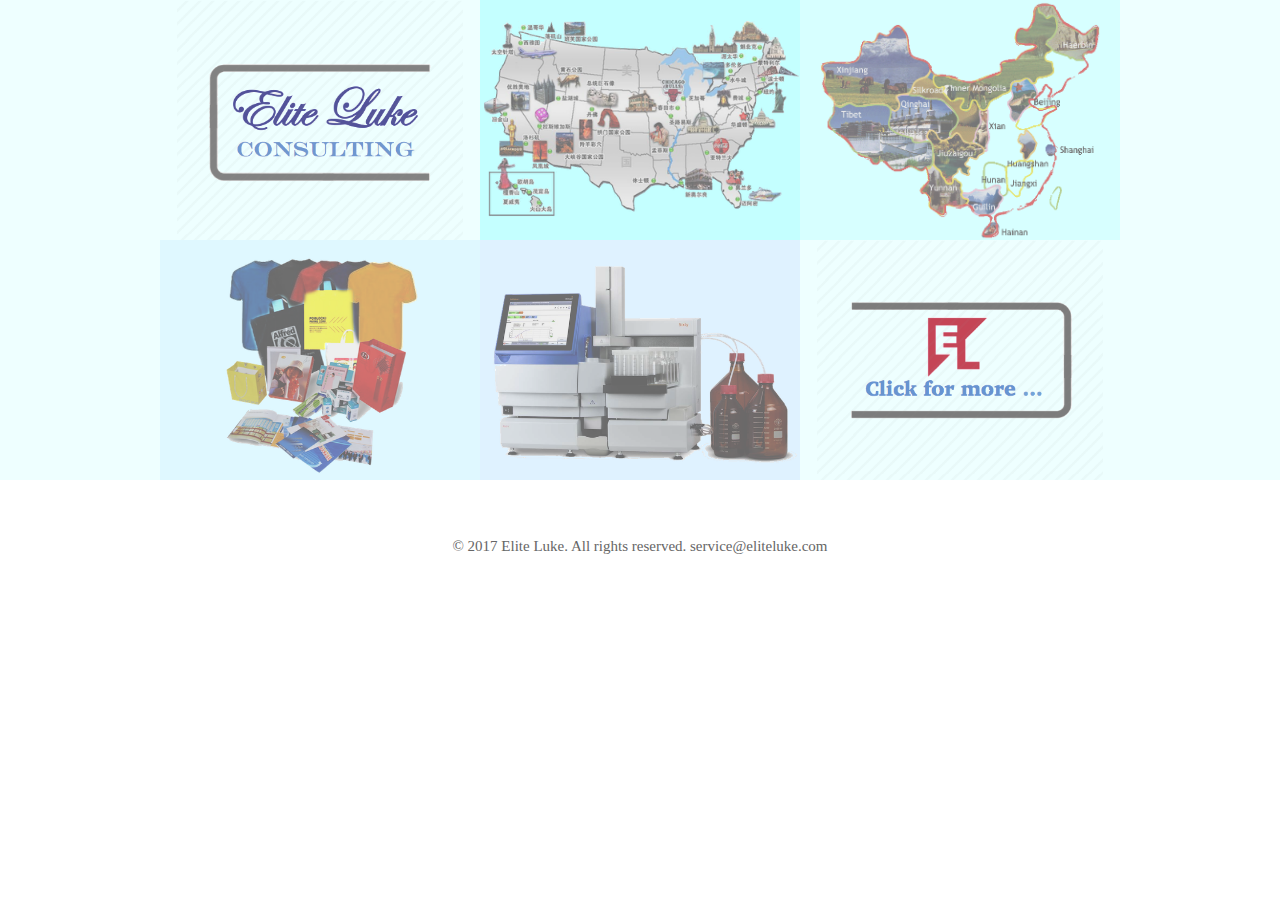
==== index.html @ 771d005a "Index page" ====
<html lang="en">
<head>
	<meta http-equiv="Content-Type" content="text/html; charset=utf-8">
	<meta name="viewport" content="width=device-width, initial-scale=1.0, maximum-scale=1.0, user-scalable=0">
	<link rel="icon" type="image/png" href="./favicon.png">
	<link rel="stylesheet" type="text/css" href="./style.css">
	<title>Elite Luke</title>
</head>
<body>
	<div id="header">

	</div>
	<div id="main">
		<div class="container">
			<div class="panel" id="panel-1">
				<img src="./images/elite.png" />
				<div class="popup">
					<p>Welcome to Elite Luke Consulting.</p>
				</div>
			</div>
			<div class="panel" id="panel-2">
				<img src="./images/in-usa.png" />
				<div class="popup">
					<p>Tourism in the United States.</p>
				</div>
			</div>
			<div class="panel" id="panel-3">
				<img src="./images/in-china.png" />
				<div class="popup">
					<p>Tourism in China.</p>
				</div>
			</div>
			<div class="panel" id="panel-4">
				<img src="./images/package.png" />
				<div class="popup">
					<p>Packaging and printing service.</p>
				</div>
			</div>
			<div class="panel" id="panel-5">
				<img src="./images/medical.png" />
				<div class="popup">
					<p>Biomedical research devices.</p>
				</div>
			</div>
			<div class="panel" id="panel-6">
				<img src="./images/luke.png" />
				<div class="popup">
					<p>Guestbook <br/> About...</p>
				</div>
			</div>
		</div>
	</div>
	<div id="footer">
		<div class="container">
			<p>&copy; 2017 Elite Luke. All rights reserved. service@eliteluke.com</p>
		</div>
	</div>
</body>
</html>
---- style.css ----
body {
	margin: 0;
	background: #fff;
	text-align: center; /* Necessary for IE 6,7,8 */
	font-family: 'Times New Roman', Times, serif;
	font-size: 16px;
}

*, *:before, *:after {
	-webkit-box-sizing: border-box; 
	-moz-box-sizing: border-box; 
	box-sizing: border-box;
}

.container {
	max-width: 960px;
	margin: 0 auto;
}

#header {
	height: 0;
}

#main {
	background-color: #eff;
}

#main .container {
	font-size: 0; /* remove white space between inline-block */
}

#panel-1, #panel-6 {
	background-color: #eff;
}

#panel-2 {
	background-color: #c4ffff;
}

#panel-3 {
	background-color: #d7ffff;
}

#panel-4 {
	background-color: #dff8ff;
	
}

#panel-5 {
	background-color: #dff2ff;
}

.panel {
	width: 320px;
	height: 240px;
	display: inline-block;	/* floating */
	vertical-align: middle; /* in a line */
	position: relative; /* for overlay text */
}

/* for vertical middle */
.panel::before {
	content: " ";
	height: 100%;
	width: 0;
	display: inline-block;
	vertical-align: middle;
}

.panel img {
	max-width: 100%;
	max-height: 100%;
	display: inline-block;
	vertical-align: middle;
}

.panel:hover img {
	filter: blur(4px); /* blur image on hover */
}

.popup {
	position: absolute;
	left: 0;
	top: 0;
	width: 100%;
	height: 100%;
}

.popup:before {
	content: " ";
	position: absolute;
	left: 50%;
	top: 0;
	width: 0;
	height: 100%;
	border: 1px solid #088;
	border-left: none;
	border-right: none;
	transition: all 0.3s;
}

.panel:hover .popup:before {
	width: 100%;
	left: 0;
}

.popup:after {
	content: " ";
	position: absolute;
	left: 0;
	top: 50%;
	width: 100%;
	height: 0;
	border: 1px solid #088;
	border-top: none;
	border-bottom: none;
	transition: all 0.3s;
}

.panel:hover .popup:after {
	height: 100%;
	top: 0;
}

.popup p {
	visibility: hidden; /* visible on hover */
}

.panel:hover .popup p {
	visibility: visible;
	color: #088;
	font-size: 18px;
	line-height: 150%;
}

#footer {
	height: 80px;
}

#footer .container {
	height: 100%;
	position: relative;
}

#footer p {
	position:absolute;
	margin:auto;
	left: 0;
	right: 0;
	bottom: 5px;
	color: #666;
	font-size: 15px;
}
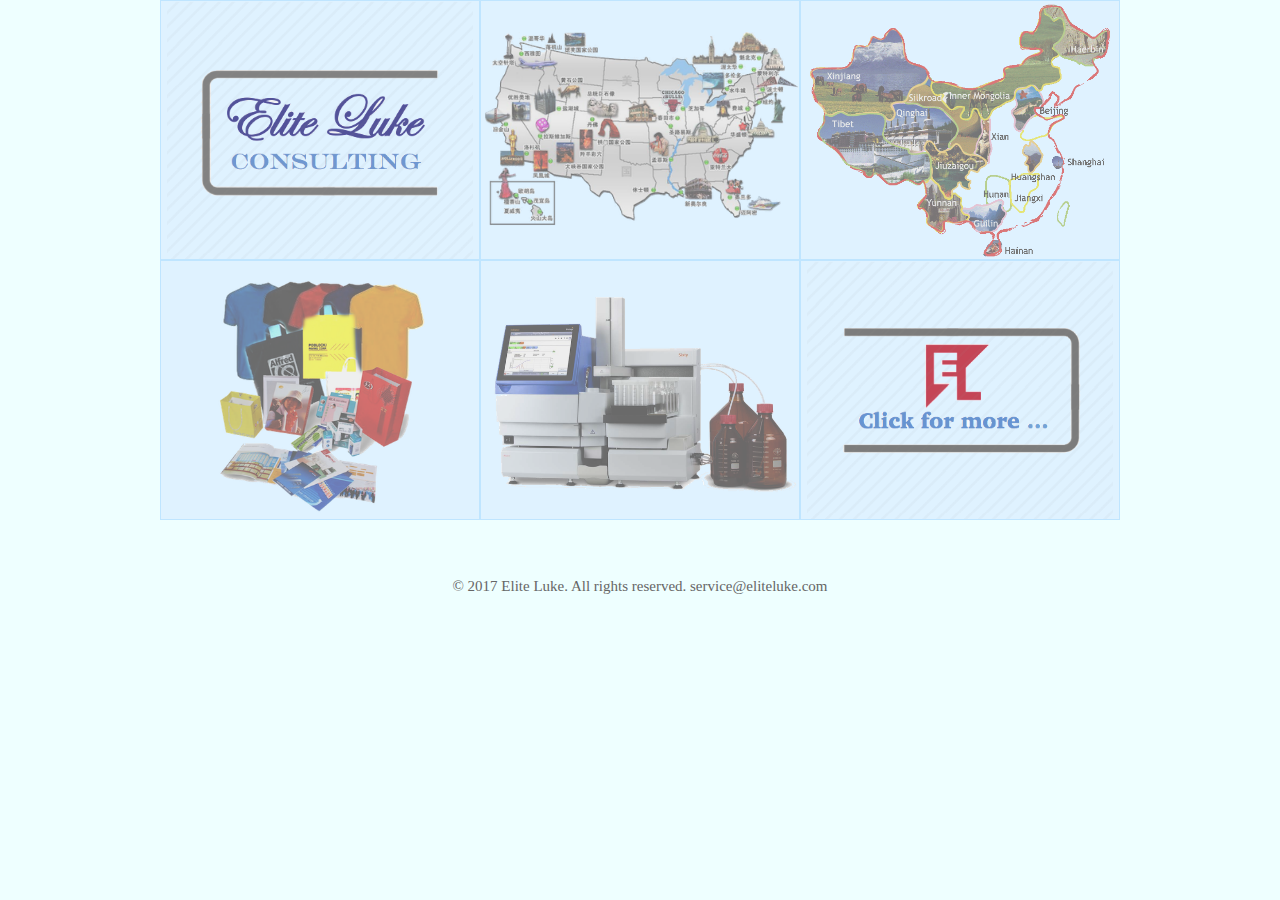
==== commit 791d6fe1: "color scheme" ====
--- a/index.html
+++ b/index.html
@@ -2,51 +2,53 @@
 <head>
 	<meta http-equiv="Content-Type" content="text/html; charset=utf-8">
 	<meta name="viewport" content="width=device-width, initial-scale=1.0, maximum-scale=1.0, user-scalable=0">
-	<link rel="icon" type="image/png" href="./favicon.png">
+	<link rel="icon" type="image/png" href="/favicon.png">
 	<link rel="stylesheet" type="text/css" href="./style.css">
 	<title>Elite Luke</title>
 </head>
 <body>
-	<div id="header">
-
-	</div>
-	<div id="main">
+	<div id="showcase">
 		<div class="container">
 			<div class="panel" id="panel-1">
 				<img src="./images/elite.png" />
 				<div class="popup">
-					<p>Welcome to Elite Luke Consulting.</p>
+					<p>您的满意是我们服务的宗旨!<br/>[Welcome to Elite Luke Consulting]</p>
 				</div>
 			</div>
 			<div class="panel" id="panel-2">
 				<img src="./images/in-usa.png" />
+				<a href="./usa">
 				<div class="popup">
-					<p>Tourism in the United States.</p>
-				</div>
+					<p>北美旅游<br/>[Travel and Tourism in U.S.A.]</p>
+				</div></a>
 			</div>
 			<div class="panel" id="panel-3">
 				<img src="./images/in-china.png" />
+				<a href="./china">
 				<div class="popup">
-					<p>Tourism in China.</p>
-				</div>
+					<p>中国旅游<br/>[Travel and Tourism in China]</p>
+				</div></a>
 			</div>
 			<div class="panel" id="panel-4">
-				<img src="./images/package.png" />
+				<img src="./images/packaging.png" />
+				<a href="./packaging">
 				<div class="popup">
-					<p>Packaging and printing service.</p>
-				</div>
+					<p>包装和打印<br/>[Packaging Design and Printing]</p>
+				</div></a>
 			</div>
 			<div class="panel" id="panel-5">
 				<img src="./images/medical.png" />
+				<a href="./medical">
 				<div class="popup">
-					<p>Biomedical research devices.</p>
-				</div>
+					<p>医疗设备<br/>[Medical Equipment and Supplies]</p>
+				</div></a>
 			</div>
 			<div class="panel" id="panel-6">
 				<img src="./images/luke.png" />
+				<a href="./about">
 				<div class="popup">
-					<p>Guestbook <br/> About...</p>
-				</div>
+					<p>欢迎联系<br/>[Contact and Learn More...]</p>
+				</div></a>
 			</div>
 		</div>
 	</div>
--- a/style.css
+++ b/style.css
@@ -1,49 +1,38 @@
 body {
 	margin: 0;
-	background: #fff;
+	background: #eff;
 	text-align: center; /* Necessary for IE 6,7,8 */
 	font-family: 'Times New Roman', Times, serif;
 	font-size: 16px;
 }
 
-*, *:before, *:after {
-	-webkit-box-sizing: border-box; 
-	-moz-box-sizing: border-box; 
-	box-sizing: border-box;
-}
-
 .container {
-	max-width: 960px;
+	max-width: 960px; /* content width */
 	margin: 0 auto;
 }
 
-#header {
-	height: 0;
-}
-
-#main {
+#showcase {
 	background-color: #eff;
 }
 
-#main .container {
+#showcase .container {
 	font-size: 0; /* remove white space between inline-block */
 }
 
 #panel-1, #panel-6 {
-	background-color: #eff;
+	background-color: #dff2ff;
 }
 
 #panel-2 {
-	background-color: #c4ffff;
+	background-color: #dff2ff;
 }
 
 #panel-3 {
-	background-color: #d7ffff;
+	background-color: #dff2ff;
 }
 
 #panel-4 {
-	background-color: #dff8ff;
-	
+	background-color: #dff2ff;
 }
 
 #panel-5 {
@@ -52,13 +41,15 @@
 
 .panel {
 	width: 320px;
-	height: 240px;
+	height: 260px;
 	display: inline-block;	/* floating */
 	vertical-align: middle; /* in a line */
 	position: relative; /* for overlay text */
+	border: 1px solid #bfe5ff;
+	box-sizing: border-box;
 }
 
-/* for vertical middle */
+/* for vertical middle alignment */
 .panel::before {
 	content: " ";
 	height: 100%;
@@ -75,7 +66,9 @@
 }
 
 .panel:hover img {
-	filter: blur(4px); /* blur image on hover */
+	/*filter: blur(4px); /* blur image on hover */
+	max-height: 75%;
+	vertical-align: bottom;
 }
 
 .popup {
@@ -84,6 +77,7 @@
 	top: 0;
 	width: 100%;
 	height: 100%;
+	box-sizing: border-box;
 }
 
 .popup:before {
@@ -93,10 +87,11 @@
 	top: 0;
 	width: 0;
 	height: 100%;
-	border: 1px solid #088;
+	border: 2px solid #9fd8ff;
 	border-left: none;
 	border-right: none;
 	transition: all 0.3s;
+	box-sizing: border-box;
 }
 
 .panel:hover .popup:before {
@@ -111,10 +106,11 @@
 	top: 50%;
 	width: 100%;
 	height: 0;
-	border: 1px solid #088;
+	border: 2px solid #9fd8ff;
 	border-top: none;
 	border-bottom: none;
 	transition: all 0.3s;
+	box-sizing: border-box;
 }
 
 .panel:hover .popup:after {
@@ -123,14 +119,13 @@
 }
 
 .popup p {
+	color: #005f9f;
+	font-size: 16px;
 	visibility: hidden; /* visible on hover */
 }
 
 .panel:hover .popup p {
 	visibility: visible;
-	color: #088;
-	font-size: 18px;
-	line-height: 150%;
 }
 
 #footer {
@@ -150,4 +145,31 @@
 	bottom: 5px;
 	color: #666;
 	font-size: 15px;
-}+}
+
+#header {
+	height: 40px;
+	border-bottom: 1px solid #666;
+}
+
+#header h1 {
+	margin: 0;
+	padding: 0;
+	float: left;
+}
+
+#header ul {
+	list-style: none;
+	margin: 15px;
+	padding: 0;
+	float: right;
+}
+
+#header li {
+	float: left;
+	margin: 0 5px; 
+}
+
+#main p, #main ul, #main ol {
+	text-align: left;
+}
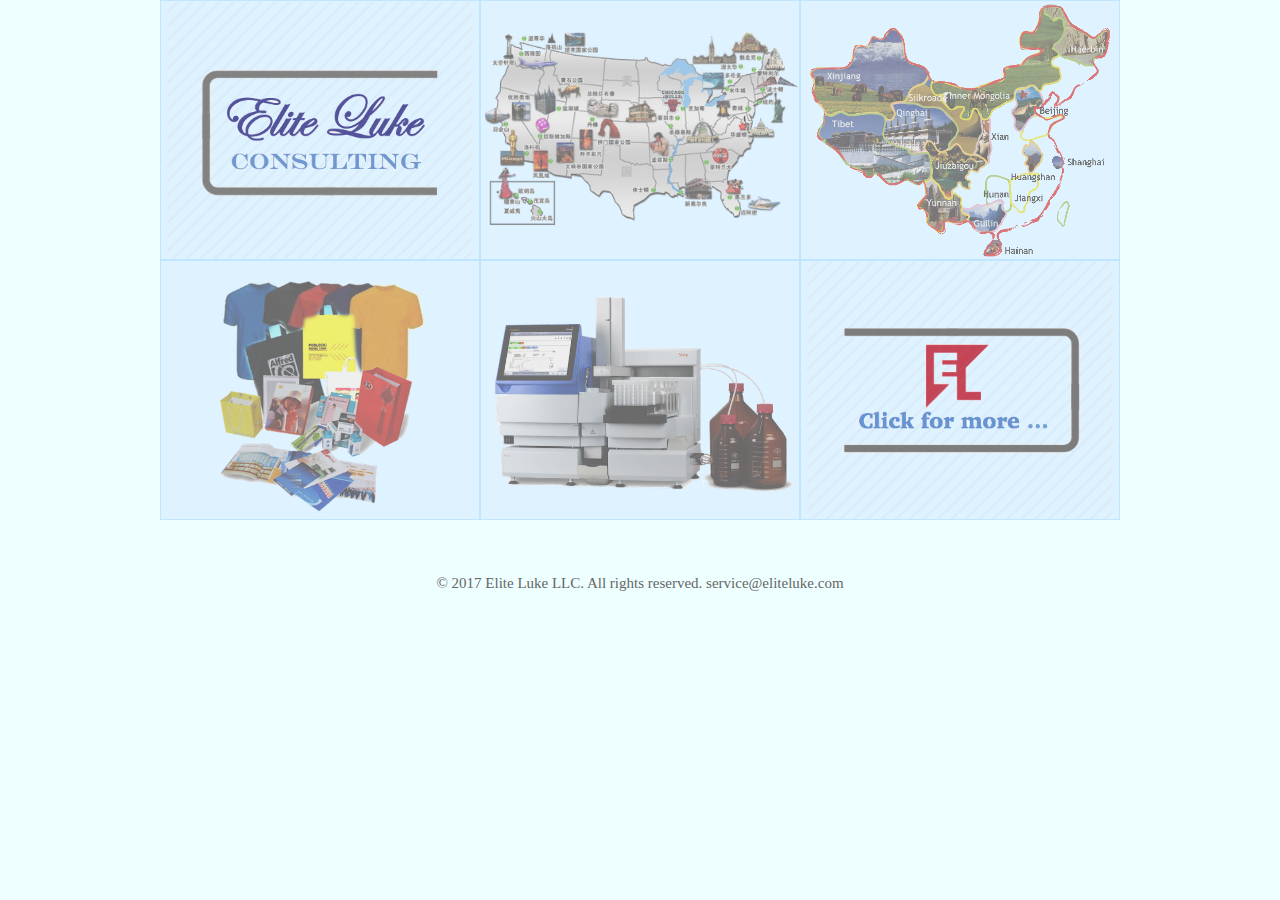
==== commit cabb7479: "header" ====
--- a/index.html
+++ b/index.html
@@ -9,44 +9,44 @@
 <body>
 	<div id="showcase">
 		<div class="container">
-			<div class="panel" id="panel-1">
+			<div class="panel">
 				<img src="./images/elite.png" />
-				<div class="popup">
+				<div>
 					<p>您的满意是我们服务的宗旨!<br/>[Welcome to Elite Luke Consulting]</p>
 				</div>
 			</div>
-			<div class="panel" id="panel-2">
+			<div class="panel">
 				<img src="./images/in-usa.png" />
 				<a href="./usa">
-				<div class="popup">
+				<div>
 					<p>北美旅游<br/>[Travel and Tourism in U.S.A.]</p>
 				</div></a>
 			</div>
-			<div class="panel" id="panel-3">
+			<div class="panel">
 				<img src="./images/in-china.png" />
 				<a href="./china">
-				<div class="popup">
+				<div>
 					<p>中国旅游<br/>[Travel and Tourism in China]</p>
 				</div></a>
 			</div>
-			<div class="panel" id="panel-4">
+			<div class="panel">
 				<img src="./images/packaging.png" />
 				<a href="./packaging">
-				<div class="popup">
-					<p>包装和打印<br/>[Packaging Design and Printing]</p>
+				<div>
+					<p>包装打印<br/>[Packaging Design and Printing]</p>
 				</div></a>
 			</div>
-			<div class="panel" id="panel-5">
-				<img src="./images/medical.png" />
-				<a href="./medical">
-				<div class="popup">
-					<p>医疗设备<br/>[Medical Equipment and Supplies]</p>
+			<div class="panel">
+				<img src="./images/research.png" />
+				<a href="./research">
+				<div>
+					<p>科研设备<br/>[Biomedical Equipment and Supplies]</p>
 				</div></a>
 			</div>
-			<div class="panel" id="panel-6">
+			<div class="panel">
 				<img src="./images/luke.png" />
 				<a href="./about">
-				<div class="popup">
+				<div>
 					<p>欢迎联系<br/>[Contact and Learn More...]</p>
 				</div></a>
 			</div>
@@ -54,7 +54,7 @@
 	</div>
 	<div id="footer">
 		<div class="container">
-			<p>&copy; 2017 Elite Luke. All rights reserved. service@eliteluke.com</p>
+			<p>&copy; 2017 Elite Luke LLC. All rights reserved. service@eliteluke.com</p>
 		</div>
 	</div>
 </body>
--- a/style.css
+++ b/style.css
@@ -13,40 +13,19 @@
 
 #showcase {
 	background-color: #eff;
-}
-
-#showcase .container {
 	font-size: 0; /* remove white space between inline-block */
-}
-
-#panel-1, #panel-6 {
-	background-color: #dff2ff;
-}
-
-#panel-2 {
-	background-color: #dff2ff;
-}
-
-#panel-3 {
-	background-color: #dff2ff;
-}
-
-#panel-4 {
-	background-color: #dff2ff;
-}
-
-#panel-5 {
-	background-color: #dff2ff;
+	padding-bottom: 40px;
 }
 
 .panel {
 	width: 320px;
 	height: 260px;
+	box-sizing: border-box;
+	border: 1px solid #bfe5ff;
+	background-color: #dff2ff;
 	display: inline-block;	/* floating */
 	vertical-align: middle; /* in a line */
 	position: relative; /* for overlay text */
-	border: 1px solid #bfe5ff;
-	box-sizing: border-box;
 }
 
 /* for vertical middle alignment */
@@ -66,12 +45,11 @@
 }
 
 .panel:hover img {
-	/*filter: blur(4px); /* blur image on hover */
 	max-height: 75%;
 	vertical-align: bottom;
 }
 
-.popup {
+.panel div {
 	position: absolute;
 	left: 0;
 	top: 0;
@@ -80,96 +58,138 @@
 	box-sizing: border-box;
 }
 
-.popup:before {
+.panel div:before {
 	content: " ";
 	position: absolute;
 	left: 50%;
 	top: 0;
 	width: 0;
 	height: 100%;
+	box-sizing: border-box;
 	border: 2px solid #9fd8ff;
 	border-left: none;
 	border-right: none;
 	transition: all 0.3s;
-	box-sizing: border-box;
 }
 
-.panel:hover .popup:before {
+.panel:hover div:before {
 	width: 100%;
 	left: 0;
 }
 
-.popup:after {
+.panel div:after {
 	content: " ";
 	position: absolute;
 	left: 0;
 	top: 50%;
 	width: 100%;
 	height: 0;
+	box-sizing: border-box;
 	border: 2px solid #9fd8ff;
 	border-top: none;
 	border-bottom: none;
 	transition: all 0.3s;
-	box-sizing: border-box;
 }
 
-.panel:hover .popup:after {
+.panel:hover div:after {
 	height: 100%;
 	top: 0;
 }
 
-.popup p {
+.panel div p {
 	color: #005f9f;
 	font-size: 16px;
 	visibility: hidden; /* visible on hover */
 }
 
-.panel:hover .popup p {
+.panel:hover div p {
 	visibility: visible;
 }
 
 #footer {
-	height: 80px;
-}
-
-#footer .container {
-	height: 100%;
-	position: relative;
+	height: 20px;
 }
 
 #footer p {
-	position:absolute;
-	margin:auto;
-	left: 0;
-	right: 0;
-	bottom: 5px;
 	color: #666;
 	font-size: 15px;
 }
 
 #header {
-	height: 40px;
-	border-bottom: 1px solid #666;
+	margin-top: 10px;
 }
 
-#header h1 {
-	margin: 0;
-	padding: 0;
-	float: left;
+#header .container {
+	height: 90px;
+	position: relative;
+	border-bottom: 1px solid grey;
 }
 
-#header ul {
-	list-style: none;
-	margin: 15px;
-	padding: 0;
-	float: right;
+#header #logo {
+	position: absolute;
+	left: -6px;
+	bottom: -1px;
+	height: 100%;
 }
 
-#header li {
-	float: left;
-	margin: 0 5px; 
+#header #menu {
+	position: absolute;
+	right: 0;
+	bottom: 0;
 }
 
-#main p, #main ul, #main ol {
-	text-align: left;
+#menu div {
+	margin-left: 10px;
+	display: inline-block;
+	vertical-align: middle;
 }
+
+#menu div img {
+	height: 60px;
+}
+
+#menu div p {
+	font-size: 13px;
+	margin: 0;
+	border-bottom: 4px solid #ccc;
+}
+
+#menu div:hover p {
+	border-bottom: 4px solid #666;
+}
+
+#menu a, #menu a:hover, #menu a:active, #menu a:visited {
+	color: #00a;
+}
+
+#main {
+	padding-top: 30px;
+	text-align: left; 
+}
+
+#main .container {
+	overflow: hidden;
+}
+
+#main h2 {
+	font-weight:lighter;
+	font-size:160%;
+}
+
+#main p {
+	line-height: 150%;
+}
+
+#about {
+	float: left;
+	width: 65%;
+}
+
+#contact {
+	float:right;
+	width:25%;
+}
+
+#contact .sub {
+	color:#999;
+}